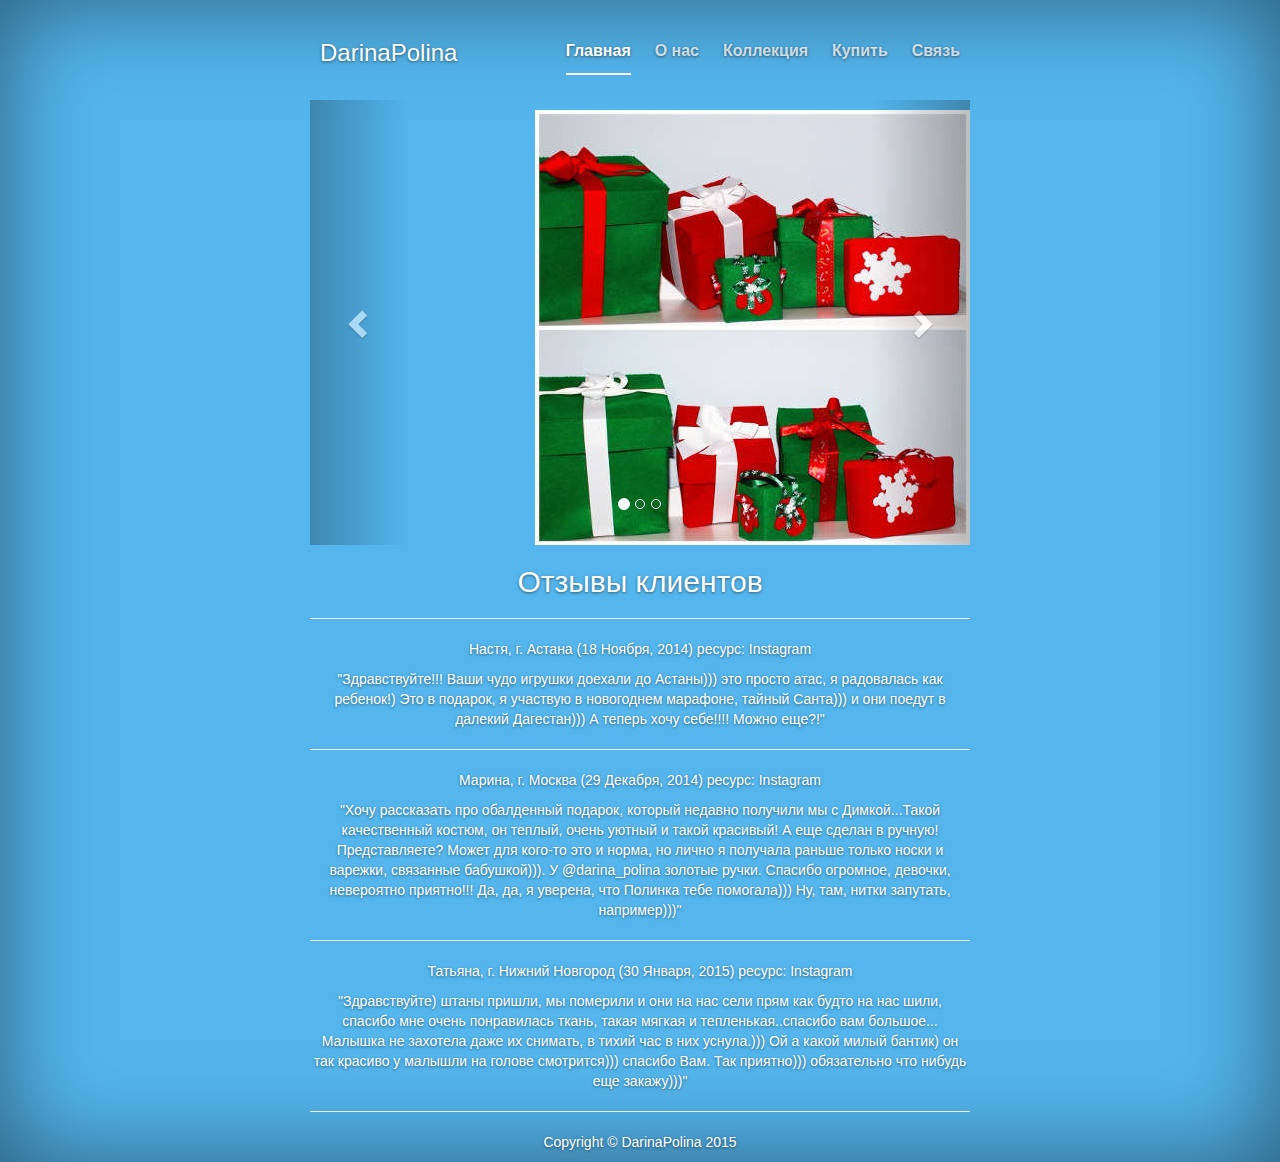
==== index.html @ db8954d6 "Demo" ====
<!DOCTYPE html>
<html lang="en">
  <head>
       
     <script>

  (function(i,s,o,g,r,a,m){i['GoogleAnalyticsObject']=r;i[r]=i[r]||function(){

  (i[r].q=i[r].q||[]).push(arguments)},i[r].l=1*new Date();a=s.createElement(o),

  m=s.getElementsByTagName(o)[0];a.async=1;a.src=g;m.parentNode.insertBefore(a,m)

  })(window,document,'script','//www.google-analytics.com/analytics.js','ga');

 

  ga('create', 'UA-58732300-2', 'auto');

  ga('send', 'pageview');

 

</script>  
      

    <meta http-equiv="content-type" content="text/html;charset=utf-8" />
    <meta charset="utf-8">
    <meta http-equiv="X-UA-Compatible" content="IE=edge">
    <meta name="viewport" content="width=device-width, initial-scale=1">
    <meta name="description" content="Handmade одежда и аксессуары для детей и малышей от Дарины и Полины из города Алматы."/>
    <meta name="keywords"
             content="детская одежда, детские аксессуары, заколки, повязки, бантики, короны, головные уборы, снуды, толстовки, леггинсы, darinapolina, алматы" />
    <meta name="author" content="">
    <meta name="robots"
             content="nofollow"/>
    <meta http-equiv="pragma"
             content="no-cache"/>
    <link rel="icon" href="../../favicon.ico">


    <title>DarinaPolina создают аксессуары для девочек, одежды для малышей и комплекты в стиле familylook</title>


    <!-- Bootstrap core CSS -->
    <link href="css/bootstrap.min.css" rel="stylesheet">

    <!-- Custom styles for this template -->
    <link href="css/styles.css" rel="stylesheet">

    <!-- Just for debugging purposes. Don't actually copy these 2 lines! -->
    <!--[if lt IE 9]><script src="../../assets/js/ie8-responsive-file-warning.js"></script><![endif]-->
    <script src="assets/js/ie-emulation-modes-warning.js"></script>

    <!-- HTML5 shim and Respond.js for IE8 support of HTML5 elements and media queries -->
    <!--[if lt IE 9]>
      <script src="https://oss.maxcdn.com/html5shiv/3.7.2/html5shiv.min.js"></script>
      <script src="https://oss.maxcdn.com/respond/1.4.2/respond.min.js"></script>
    <![endif]-->
  </head>

  <body>

    <div class="site-wrapper">

      <div class="site-wrapper-inner">

        <div class="cover-container">

          
            <div class="inner">
              <h3 class="masthead-brand">DarinaPolina</h3>
              <nav>
                <ul class="nav masthead-nav">
                  <li class="active"><a href="index.html">Главная</a></li>
                  <li><a href="about_us.html">О нас</a></li>
                  <li><a href="collection.html">Коллекция</a></li>
                  <li><a href="buy.html">Купить</a></li>
                  <li><a href="https://docs.google.com/forms/d/1alXQOkj2A60UIuqJNCbYQ89m6pFEwK_wmpxF8xk4R4E/viewform?usp=send_form">Связь</a></li>
                </ul>
              </nav>
            </div>
         
<br>
<br>

          <div class="inner cover">
            <!-- Carousel
    ================================================== -->
    <div id="myCarousel" class="carousel slide" data-ride="carousel">
      <!-- Indicators -->
      <ol class="carousel-indicators">
        <li data-target="#myCarousel" data-slide-to="0" class="active"></li>
        <li data-target="#myCarousel" data-slide-to="1"></li>
        <li data-target="#myCarousel" data-slide-to="2"></li>
        
        
      </ol> 
      <div class="carousel-inner" role="listbox">
        <div class="item active">
          <img src="images/15.JPG" alt="First product" align="right"/>
          <p></p>
          <div class="container">
            <div class="carousel-caption">
            </div>
          </div>
        </div>

        <div class="item">
          <img src="images/2.JPG" alt="Second product" align="right"/>
          <p></p>
          <div class="container">
            <div class="carousel-caption">
            </div>
          </div>
        </div>

        <div class="item">
          <img src="images/14.JPG" alt="Third slide" align="right"/>
          <p></p>
          <div class="container">
            <div class="carousel-caption"> 
            </div>
          </div>
        </div>

        

      </div>
      <a class="left carousel-control" href="#myCarousel" role="button" data-slide="prev">
        <span class="glyphicon glyphicon-chevron-left" aria-hidden="true"></span>
        <span class="sr-only">Previous</span>
      </a>
      <a class="right carousel-control" href="#myCarousel" role="button" data-slide="next">
        <span class="glyphicon glyphicon-chevron-right" aria-hidden="true"></span>
        <span class="sr-only">Next</span>
      </a>
    </div><!-- /.carousel -->
          </div>

<div class="inner cover">
<div class="blog-post">
            <h2 class="blog-post-title">Отзывы клиентов</h2>
            <hr>
            <p class="blog-post-meta">Настя, г. Астана (18 Ноября, 2014) <a href="http://instagram.com/darina_polina/">ресурс: Instagram</a></p>

            <p>"Здравствуйте!!! Ваши чудо игрушки доехали до Астаны))) это просто атас, я радовалась как ребенок!) Это в подарок, я участвую в новогоднем марафоне, тайный Санта))) и они поедут в далекий Дагестан))) А теперь хочу себе!!!! Можно еще?!"</p>
            <hr>
            <p class="blog-post-meta">Марина, г. Москва (29 Декабря, 2014) <a href="http://instagram.com/darina_polina/">ресурс: Instagram</a></p>

            <p>"Хочу рассказать про обалденный подарок, который недавно получили мы с Димкой...Такой качественный костюм, он теплый, очень уютный и такой красивый! А еще сделан в ручную! Представляете? Может для кого-то это и норма, но лично я получала раньше только носки и варежки, связанные бабушкой))). У @darina_polina золотые ручки. Спасибо огромное, девочки, невероятно приятно!!! Да, да, я уверена, что Полинка тебе помогала))) Ну, там, нитки запутать, например)))"</p>
            <hr>
            <p class="blog-post-meta">Татьяна, г. Нижний Новгород (30 Января, 2015) <a href="http://instagram.com/darina_polina/">ресурс: Instagram</a></p>

            <p>"Здравствуйте) штаны пришли, мы померили и они на нас сели прям как будто на нас шили, спасибо мне очень понравилась ткань, такая мягкая и тепленькая..спасибо вам большое... Малышка не захотела даже их снимать, в тихий час в них уснула.))) Ой а какой милый бантик) он так красиво у малышли на голове смотрится))) спасибо Вам. Так приятно))) обязательно что нибудь еще закажу)))"</p>
            <hr>
</div>
</div>

          
        <footer>
            <div class="row">
                <div class="col-lg-12">
                    <p>Copyright &copy; DarinaPolina 2015</p>
                </div>
            </div>
        </footer>



        </div>

      </div>

    </div>

    <!-- Bootstrap core JavaScript
    ================================================== -->
    <!-- Placed at the end of the document so the pages load faster -->
    <script src="https://ajax.googleapis.com/ajax/libs/jquery/1.11.2/jquery.min.js"></script>
    <script src="js/bootstrap.min.js"></script>
    <script src="assets/js/docs.min.js"></script>
    <!-- IE10 viewport hack for Surface/desktop Windows 8 bug -->
    <script src="assets/js/ie10-viewport-bug-workaround.js"></script>
  </body>
</html>
---- css/styles.css ----
/*
 * Globals
 */

/* Links */
a,
a:focus,
a:hover {
  color: #fff;
}

/* Custom default button */
.btn-default,
.btn-default:hover,
.btn-default:focus {
  color: rgb(244,90,139);
  text-shadow: none; /* Prevent inheritence from `body` */
  background-color: #fff;
  border: 1px solid #fff;
}


/*
 * Base structure
 */

html,
body {
  height: 100%;
  background-color: rgb(84,182,237);
}
body {
  color: #fff;
  text-align: center;
  text-shadow: 0 1px 3px rgba(0,0,0,.5);
}

/* Extra markup and styles for table-esque vertical and horizontal centering */
.site-wrapper {
  display: table;
  width: 100%;
  height: 100%; /* For at least Firefox */
  min-height: 100%;
  -webkit-box-shadow: inset 0 0 100px rgba(0,0,0,.5);
          box-shadow: inset 0 0 100px rgba(0,0,0,.5);
}
.site-wrapper-inner {
  display: table-cell;
  vertical-align: top;
}
.cover-container {
  margin-right: auto;
  margin-left: auto;
}

/* Padding for spacing */
.inner {
  padding: 30px;
}


/*
 * Header
 */
.masthead-brand {
  margin-top: 10px;
  margin-bottom: 10px;
}

.masthead-nav > li {
  display: inline-block;
}
.masthead-nav > li + li {
  margin-left: 20px;
}
.masthead-nav > li > a {
  padding-right: 0;
  padding-left: 0;
  font-size: 16px;
  font-weight: bold;
  color: #fff; /* IE8 proofing */
  color: rgba(255,255,255,.75);
  border-bottom: 2px solid transparent;
}
.masthead-nav > li > a:hover,
.masthead-nav > li > a:focus {
  background-color: transparent;
  border-bottom-color: #333;
  border-bottom-color: rgba(255,255,255,.25);
}
.masthead-nav > .active > a,
.masthead-nav > .active > a:hover,
.masthead-nav > .active > a:focus {
  color: #fff;
  border-bottom-color: #fff;
}

@media (min-width: 768px) {
  .masthead-brand {
    float: left;
  }
  .masthead-nav {
    float: right;
  }
}


/*
 * Cover
 */

.cover {
  padding: 0 20px;
}
.cover .btn-lg {
  padding: 10px 20px;
  font-weight: bold;
}


/*
 * Footer
 */

.mastfoot {
  color: #fff; /* IE8 proofing */
  color: #fff;
}


/*
 * Affix and center
 */

@media (min-width: 768px) {
  /* Pull out the header and footer */
  .masthead {
    position: fixed;
    top: 0;
  }
  .mastfoot {
    position: fixed;
    bottom: 0;
  }
  /* Start the vertical centering */
  .site-wrapper-inner {
    vertical-align: middle;
  }
  /* Handle the widths */
  .masthead,
  .mastfoot,
  .cover-container {
    width: 100%; /* Must be percentage or pixels for horizontal alignment */
  }
}

@media (min-width: 992px) {
  .masthead,
  .mastfoot,
  .cover-container {
    width: 700px;
  }
}
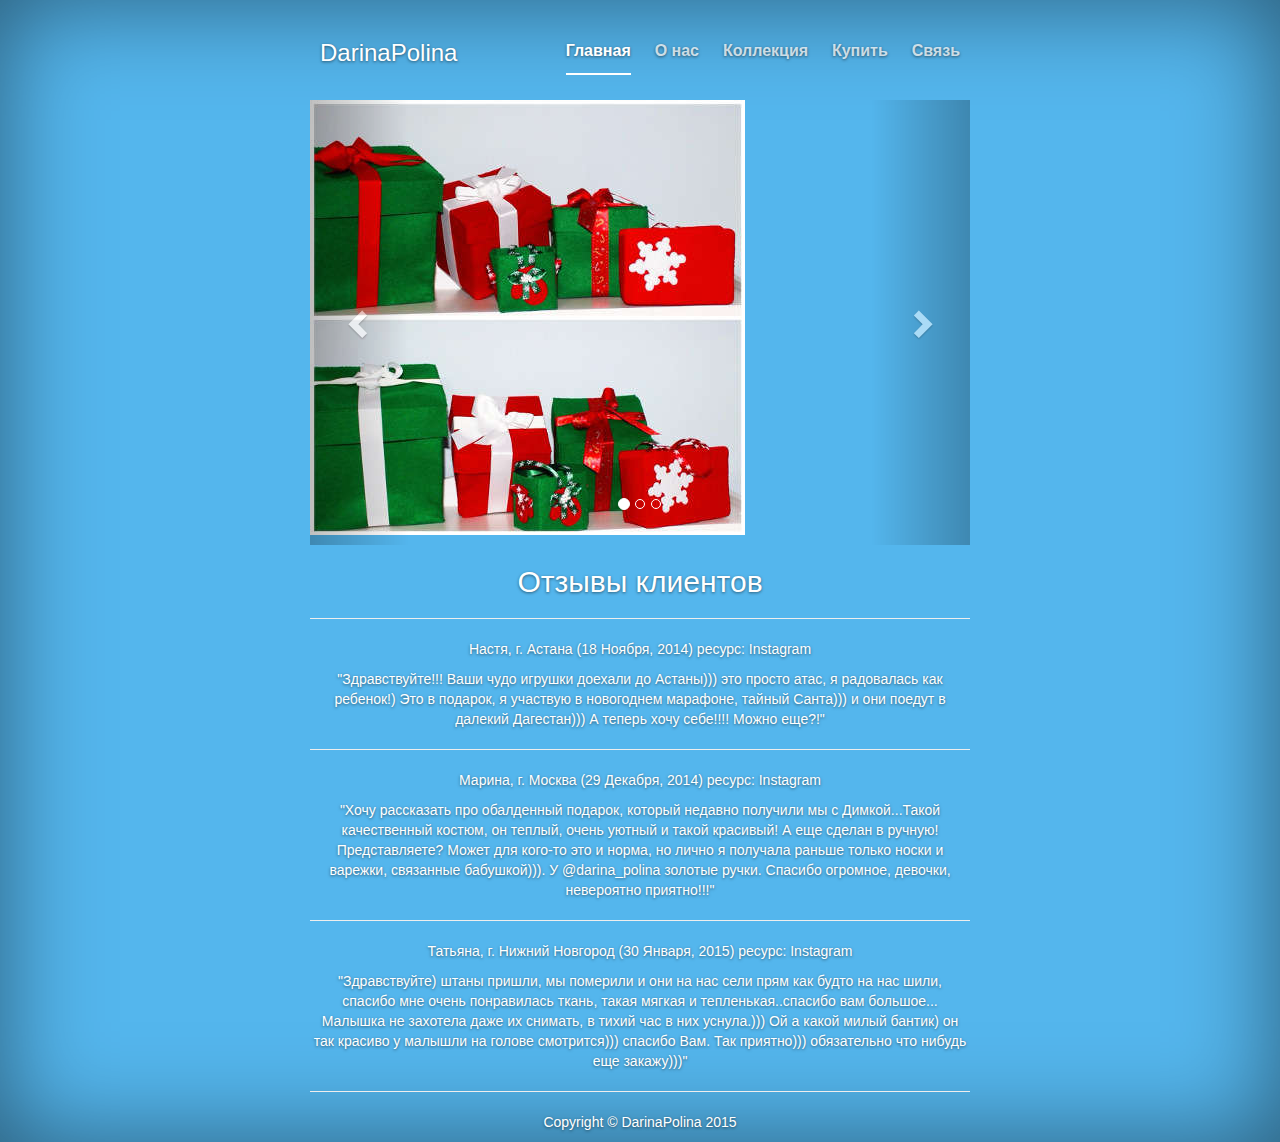
==== commit a14c77d4: "Demo" ====
--- a/index.html
+++ b/index.html
@@ -31,14 +31,12 @@
     <meta name="keywords"
              content="детская одежда, детские аксессуары, заколки, повязки, бантики, короны, головные уборы, снуды, толстовки, леггинсы, darinapolina, алматы" />
     <meta name="author" content="">
-    <meta name="robots"
-             content="nofollow"/>
-    <meta http-equiv="pragma"
-             content="no-cache"/>
+    <meta name="robots" content="nofollow">
+    <meta http-equiv="pragma" content="no-cache">
     <link rel="icon" href="../../favicon.ico">
 
 
-    <title>DarinaPolina создают аксессуары для девочек, одежды для малышей и комплекты в стиле familylook</title>
+    <title>DarinaPolina на заказ детская одежда и аксессуары в Алматы</title>
 
 
     <!-- Bootstrap core CSS -->
@@ -97,7 +95,7 @@
       </ol> 
       <div class="carousel-inner" role="listbox">
         <div class="item active">
-          <img src="images/15.JPG" alt="First product" align="right"/>
+          <img src="images/15.JPG" alt="закажите нашу детскую одежду в подарок" title="Закажите нашу детскую одежду в подарок!"/>
           <p></p>
           <div class="container">
             <div class="carousel-caption">
@@ -106,7 +104,7 @@
         </div>
 
         <div class="item">
-          <img src="images/2.JPG" alt="Second product" align="right"/>
+          <img src="images/2.JPG" alt="оденьте наши детские аксессуары на вашу фотосессию" title="Оденьте наши детские аксессуары на Вашу фотосессию!"/>
           <p></p>
           <div class="container">
             <div class="carousel-caption">
@@ -115,7 +113,7 @@
         </div>
 
         <div class="item">
-          <img src="images/14.JPG" alt="Third slide" align="right"/>
+          <img src="images/CL1.JPG" alt="носите нашу детскую одежду на каждый день" title="Носите нашу детскую одежду на каждый день!"/>
           <p></p>
           <div class="container">
             <div class="carousel-caption"> 
@@ -147,7 +145,7 @@
             <hr>
             <p class="blog-post-meta">Марина, г. Москва (29 Декабря, 2014) <a href="http://instagram.com/darina_polina/">ресурс: Instagram</a></p>
 
-            <p>"Хочу рассказать про обалденный подарок, который недавно получили мы с Димкой...Такой качественный костюм, он теплый, очень уютный и такой красивый! А еще сделан в ручную! Представляете? Может для кого-то это и норма, но лично я получала раньше только носки и варежки, связанные бабушкой))). У @darina_polina золотые ручки. Спасибо огромное, девочки, невероятно приятно!!! Да, да, я уверена, что Полинка тебе помогала))) Ну, там, нитки запутать, например)))"</p>
+            <p>"Хочу рассказать про обалденный подарок, который недавно получили мы с Димкой...Такой качественный костюм, он теплый, очень уютный и такой красивый! А еще сделан в ручную! Представляете? Может для кого-то это и норма, но лично я получала раньше только носки и варежки, связанные бабушкой))). У @darina_polina золотые ручки. Спасибо огромное, девочки, невероятно приятно!!!"</p>
             <hr>
             <p class="blog-post-meta">Татьяна, г. Нижний Новгород (30 Января, 2015) <a href="http://instagram.com/darina_polina/">ресурс: Instagram</a></p>
 
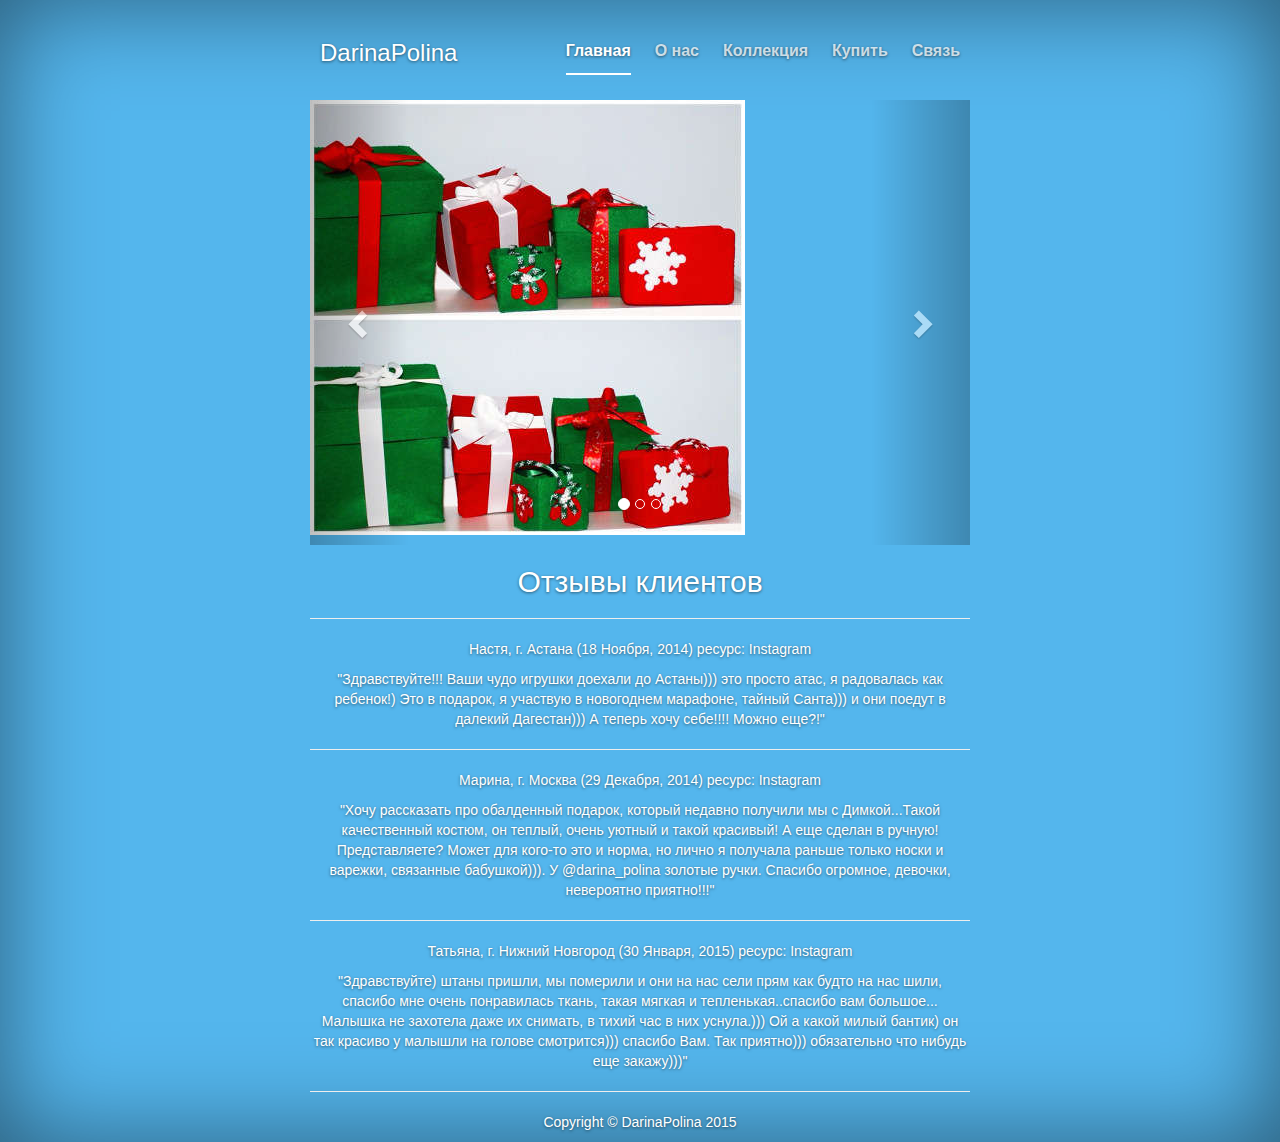
==== commit 48d025e2: "Demo" ====
--- a/index.html
+++ b/index.html
@@ -28,15 +28,15 @@
     <meta http-equiv="X-UA-Compatible" content="IE=edge">
     <meta name="viewport" content="width=device-width, initial-scale=1">
     <meta name="description" content="Handmade одежда и аксессуары для детей и малышей от Дарины и Полины из города Алматы."/>
-    <meta name="keywords"
-             content="детская одежда, детские аксессуары, заколки, повязки, бантики, короны, головные уборы, снуды, толстовки, леггинсы, darinapolina, алматы" />
+    <!--<meta name="keywords"
+             content="детская одежда, детские аксессуары, заколки, повязки, бантики, короны, головные уборы, снуды, толстовки, леггинсы, darinapolina, алматы" /> -->
     <meta name="author" content="">
     <meta name="robots" content="nofollow">
-    <meta http-equiv="pragma" content="no-cache">
+    <meta http-equiv="pragma" content="no-cache" />
     <link rel="icon" href="../../favicon.ico">
 
-
-    <title>DarinaPolina на заказ детская одежда и аксессуары в Алматы</title>
+ 
+    <title>Детская одежда и аксессуары на заказ из Алматы</title>
 
 
     <!-- Bootstrap core CSS -->
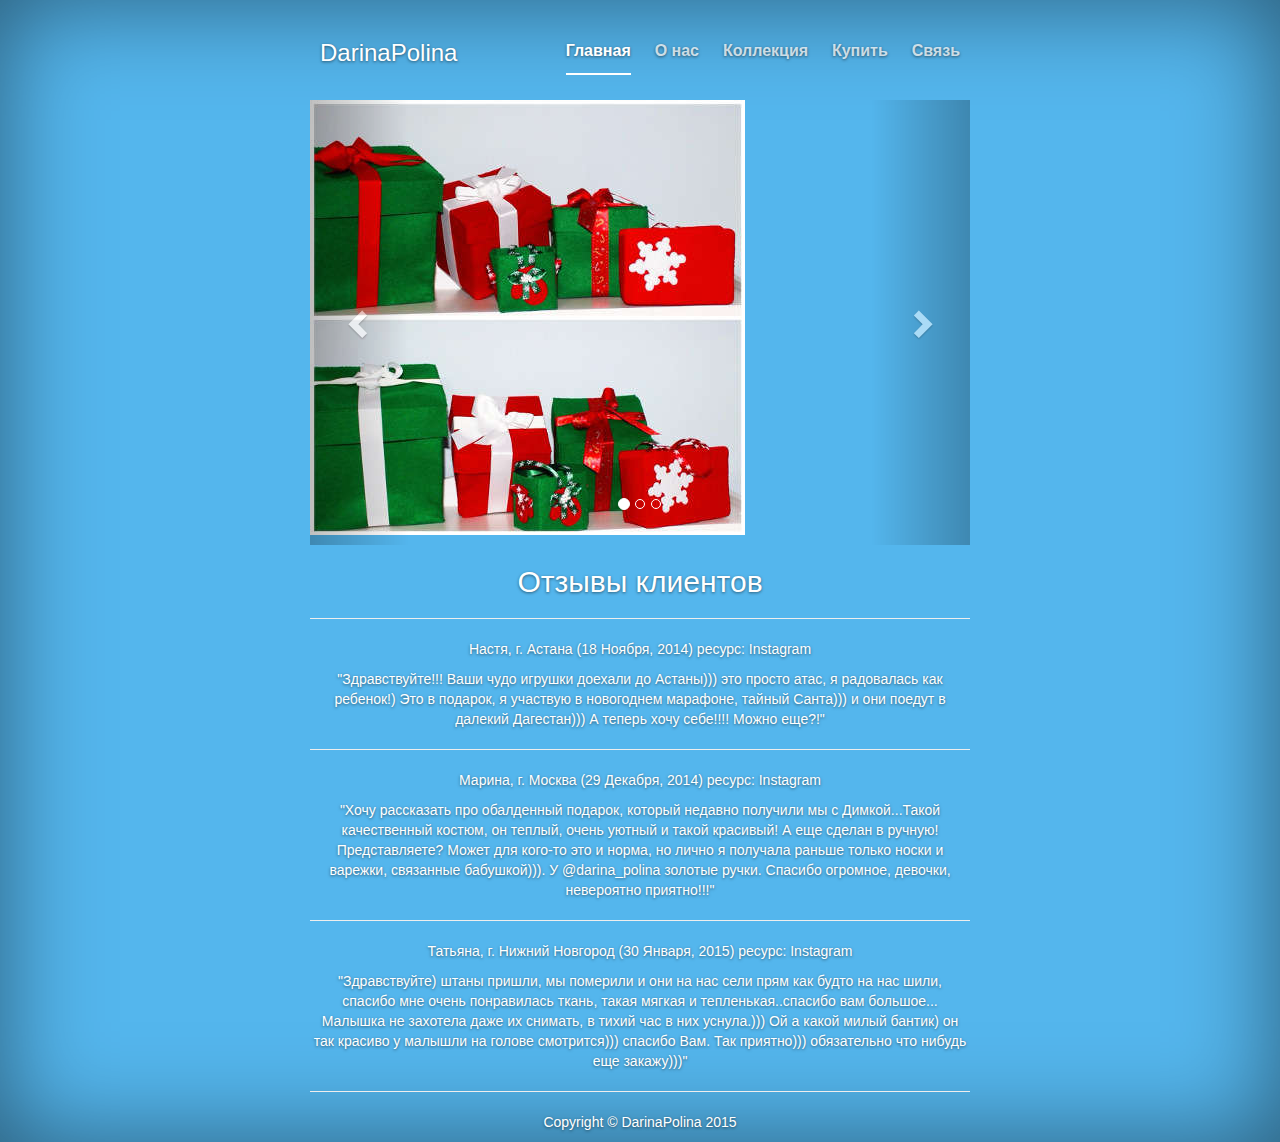
==== commit 93c5af7e: "Demo" ====
--- a/index.html
+++ b/index.html
@@ -23,20 +23,20 @@
 </script>  
       
 
-    <meta http-equiv="content-type" content="text/html;charset=utf-8" />
+    <meta http-equiv="content-type" content="text/html;charset=utf-8">
     <meta charset="utf-8">
     <meta http-equiv="X-UA-Compatible" content="IE=edge">
     <meta name="viewport" content="width=device-width, initial-scale=1">
-    <meta name="description" content="Handmade одежда и аксессуары для детей и малышей от Дарины и Полины из города Алматы."/>
-    <!--<meta name="keywords"
-             content="детская одежда, детские аксессуары, заколки, повязки, бантики, короны, головные уборы, снуды, толстовки, леггинсы, darinapolina, алматы" /> -->
+    <meta name="description" content="Handmade одежда и аксессуары для детей и малышей от Дарины и Полины из города Алматы.">
+    <meta name="keywords"
+             content="детская одежда, детские аксессуары, заколки, повязки, бантики, короны, головные уборы, снуды, толстовки, леггинсы, darinapolina, алматы">
     <meta name="author" content="">
     <meta name="robots" content="nofollow">
-    <meta http-equiv="pragma" content="no-cache" />
+    <meta http-equiv="pragma" content="no-cache">
     <link rel="icon" href="../../favicon.ico">
 
  
-    <title>Детская одежда и аксессуары на заказ из Алматы</title>
+    <title>Детская одежда и аксессуары на заказ.</title>
 
 
     <!-- Bootstrap core CSS -->
